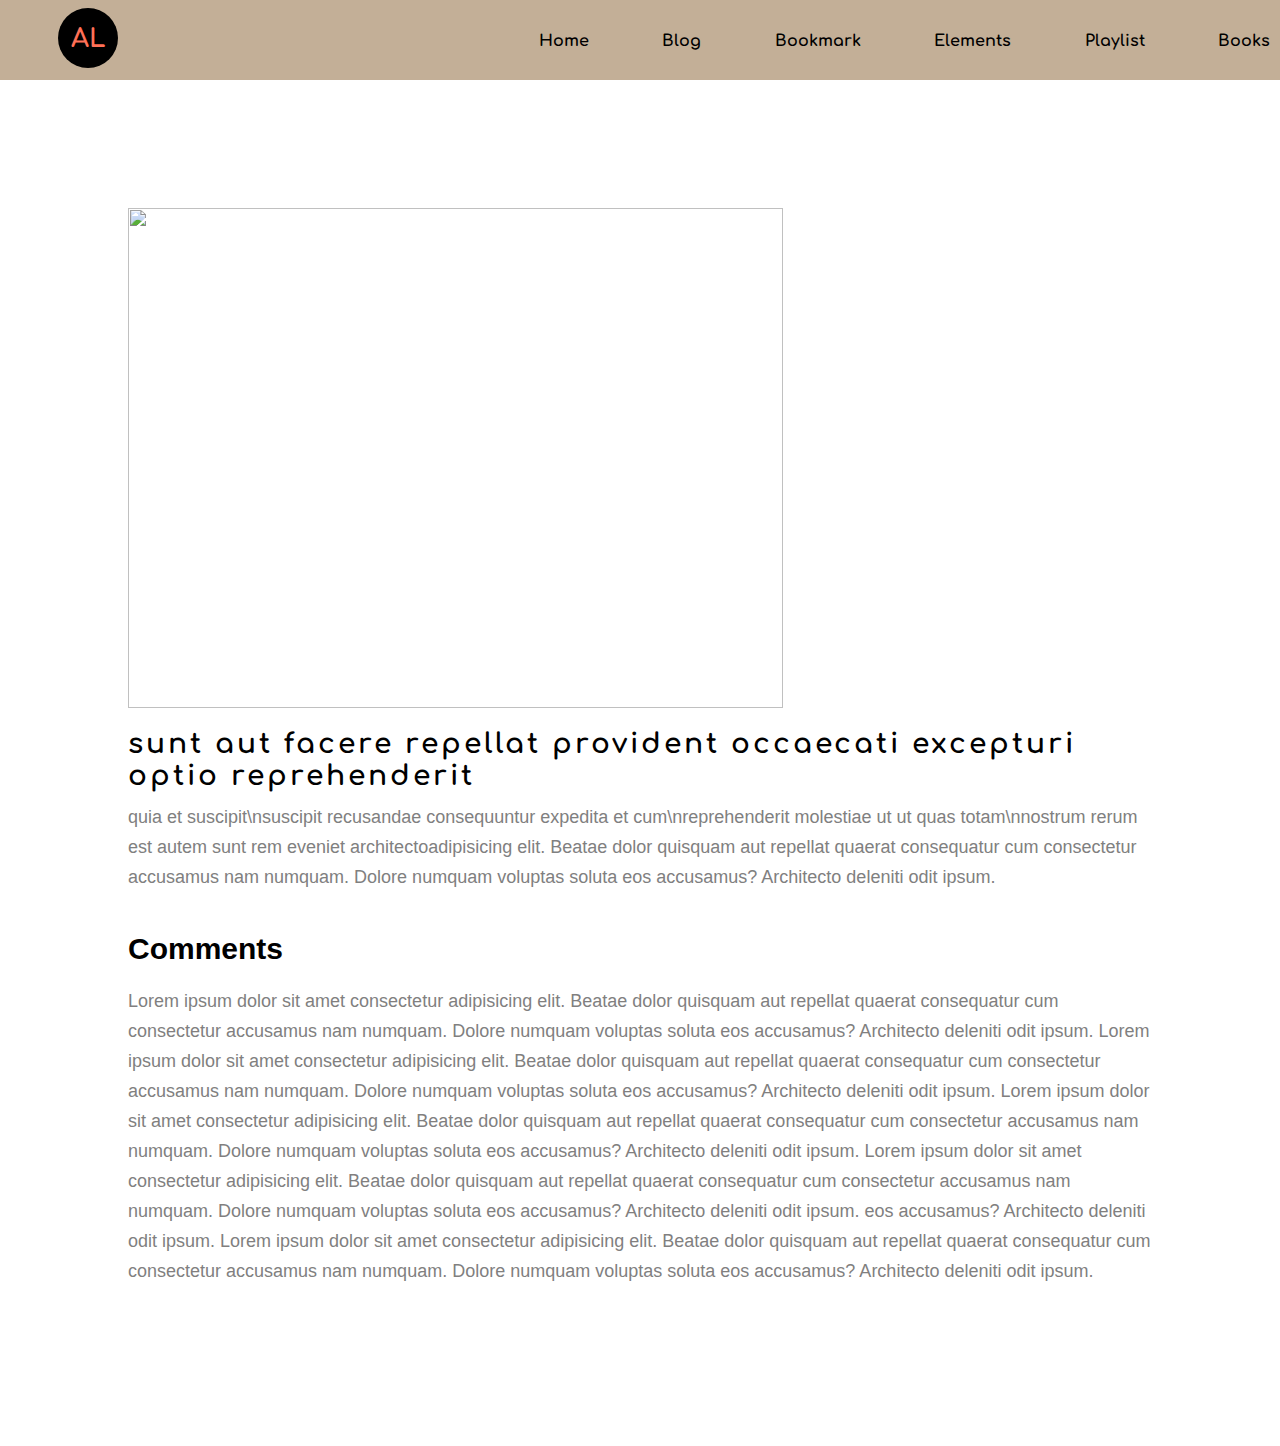
==== blog.html @ b661b2ef "first-commit" ====
<!DOCTYPE html>
<html lang="en">
    <head>
        <meta charset="UTF-8" />
        <meta name="viewport" content="width=device-width, initial-scale=1.0" />
        <meta http-equiv="X-UA-Compatible" content="IE=edge" /> 
        <link rel="stylesheet" href="https://maxst.icons8.com/vue-static/landings/line-awesome/line-awesome/1.3.0/css/line-awesome.min.css">
        <link rel="stylesheet" href="/blog.css" />
        <title>Form Animation</title>
    </head>
    <body>
        <div class="side-bar">
            <div class="logo">
               <h1 class="logo-title">AL</h1> 
            </div>
            <div class="icons">
                    <a href="">Home</a>
                    <a href="">Blog</a>
                    <a href="">Bookmark</a>
                    <a href="">Elements</a>
                    <a href="">Playlist</a>
                    <a href="">Books</a>
            </div>
        </div>
        <div class="body-body1">
            <img src="/asset/pexels-greta-hoffman-9706053.jpg" alt="">
            <div class="paragraph1">
                <h1>sunt aut facere repellat provident occaecati excepturi optio reprehenderit</h1>
                <p class="ppp">quia et suscipit\nsuscipit recusandae consequuntur expedita et cum\nreprehenderit molestiae ut ut quas totam\nnostrum rerum est autem sunt rem eveniet architectoadipisicing elit. Beatae dolor quisquam aut repellat quaerat consequatur cum consectetur accusamus nam numquam. Dolore numquam voluptas soluta eos accusamus? Architecto deleniti odit ipsum.</p>
                    <div class="para">
                        <p class="pppp"> Comments
                        </p>
                    </div>
                   <div class="para2">
                    <p class="para2">Lorem ipsum dolor sit amet consectetur adipisicing elit. Beatae dolor quisquam aut repellat quaerat consequatur cum consectetur accusamus nam numquam. Dolore numquam voluptas soluta eos accusamus? Architecto deleniti odit ipsum.
                    Lorem ipsum dolor sit amet consectetur adipisicing elit. Beatae dolor quisquam aut repellat quaerat consequatur cum consectetur accusamus nam numquam. Dolore numquam voluptas soluta eos accusamus? Architecto deleniti odit ipsum.
                    Lorem ipsum dolor sit amet consectetur adipisicing elit. Beatae dolor quisquam aut repellat quaerat consequatur cum consectetur accusamus nam numquam. Dolore numquam voluptas soluta eos accusamus? Architecto deleniti odit ipsum.
                    Lorem ipsum dolor sit amet consectetur adipisicing elit. Beatae dolor quisquam aut repellat quaerat consequatur cum consectetur accusamus nam numquam. Dolore numquam voluptas soluta eos accusamus? Architecto deleniti odit ipsum.
                    eos accusamus? Architecto deleniti odit ipsum.
                    Lorem ipsum dolor sit amet consectetur adipisicing elit. Beatae dolor quisquam aut repellat quaerat consequatur cum consectetur accusamus nam numquam. Dolore numquam voluptas soluta eos accusamus? Architecto deleniti odit ipsum.
                </p>
                   </div>
                  
            </div>
        </div>
            
       <script src="app.js"></script>
    </body>
</html>
---- blog.css ----
@import url('https://fonts.googleapis.com/css2?family=Comfortaa:wght@400;700&family=Poppins:wght@200;400;700&display=swap');
@import url('https://fonts.googleapis.com/css2?family=Alfa+Slab+One&family=Comfortaa:wght@400;700&family=Poppins:wght@200;400;700&display=swap');

* {
    margin: 0;
    box-sizing: border-box;
    padding: 0;
  }
  body{
    font-family: 'Comfortaa', cursive;
  }
  .side-bar{
    margin-left: 0rem;
    display: flex;
    flex-wrap: wrap;
    height: 80px;
    width: 100%;
    background-color: rgb(195, 175, 151);
  }
  .logo{
    flex: 1;
    font-size: 0.8rem;
    position: relative;
    margin-left: 3rem;
    margin-top: 0.5rem;
    color:rgb(255, 112, 87);
    
  }
  .logo-title{
    background-color: black;
    padding: 13px;
    border-radius: 90%;
    align-items: center;
    justify-content: center;
    width: 60px;
    height: 60px;
    margin-left: 10px;
    line-height: 35px;
  }

  .icons{
    display: flex;
    flex: 1.5;
    justify-content: space-between;
    margin-top: 2rem;
    margin-right: 5px;
    
  }
  .icons a{
    text-decoration: none;
    color: black;
    font-weight: 700;
    margin-right: 5px;
  }
  .icons a:hover{
    color:rgb(247, 135, 115);
    border-bottom:rgb(255, 112, 87) solid 3px;
  }
  .body-body1{
    width: 80%;
    height: 50%;
    margin-left: 8rem;
    justify-content: center;
   
  }
  .body-body1 img{
      width: 80%;
      height: 500px;
      margin: 10px auto;
      object-fit: cover;
      margin-top: 8rem;
  }
  .paragraph1 h1{
      font-size: 28px;
      margin-top: 10px;
      margin-bottom: 10px;
      letter-spacing: 3px;
  }
  .paragraph1 .ppp{
      font-size: 18px;
      color: gray;
      line-height: 30px;
      margin-top: 10px;
      margin-bottom: 40px;
      font-family: Arial, Helvetica, sans-serif;
  }
  .para .pppp{
      font-size: 30px;
      font-weight: 600;
      margin-bottom: 20px;
      font-family: Arial, Helvetica, sans-serif;
  }
 .para2 .para2{
     font-size: 18px;
     font-family: Arial, Helvetica, sans-serif;
     line-height: 30px;
     color: rgb(129, 127, 127);
     margin-bottom: 10rem;
    }
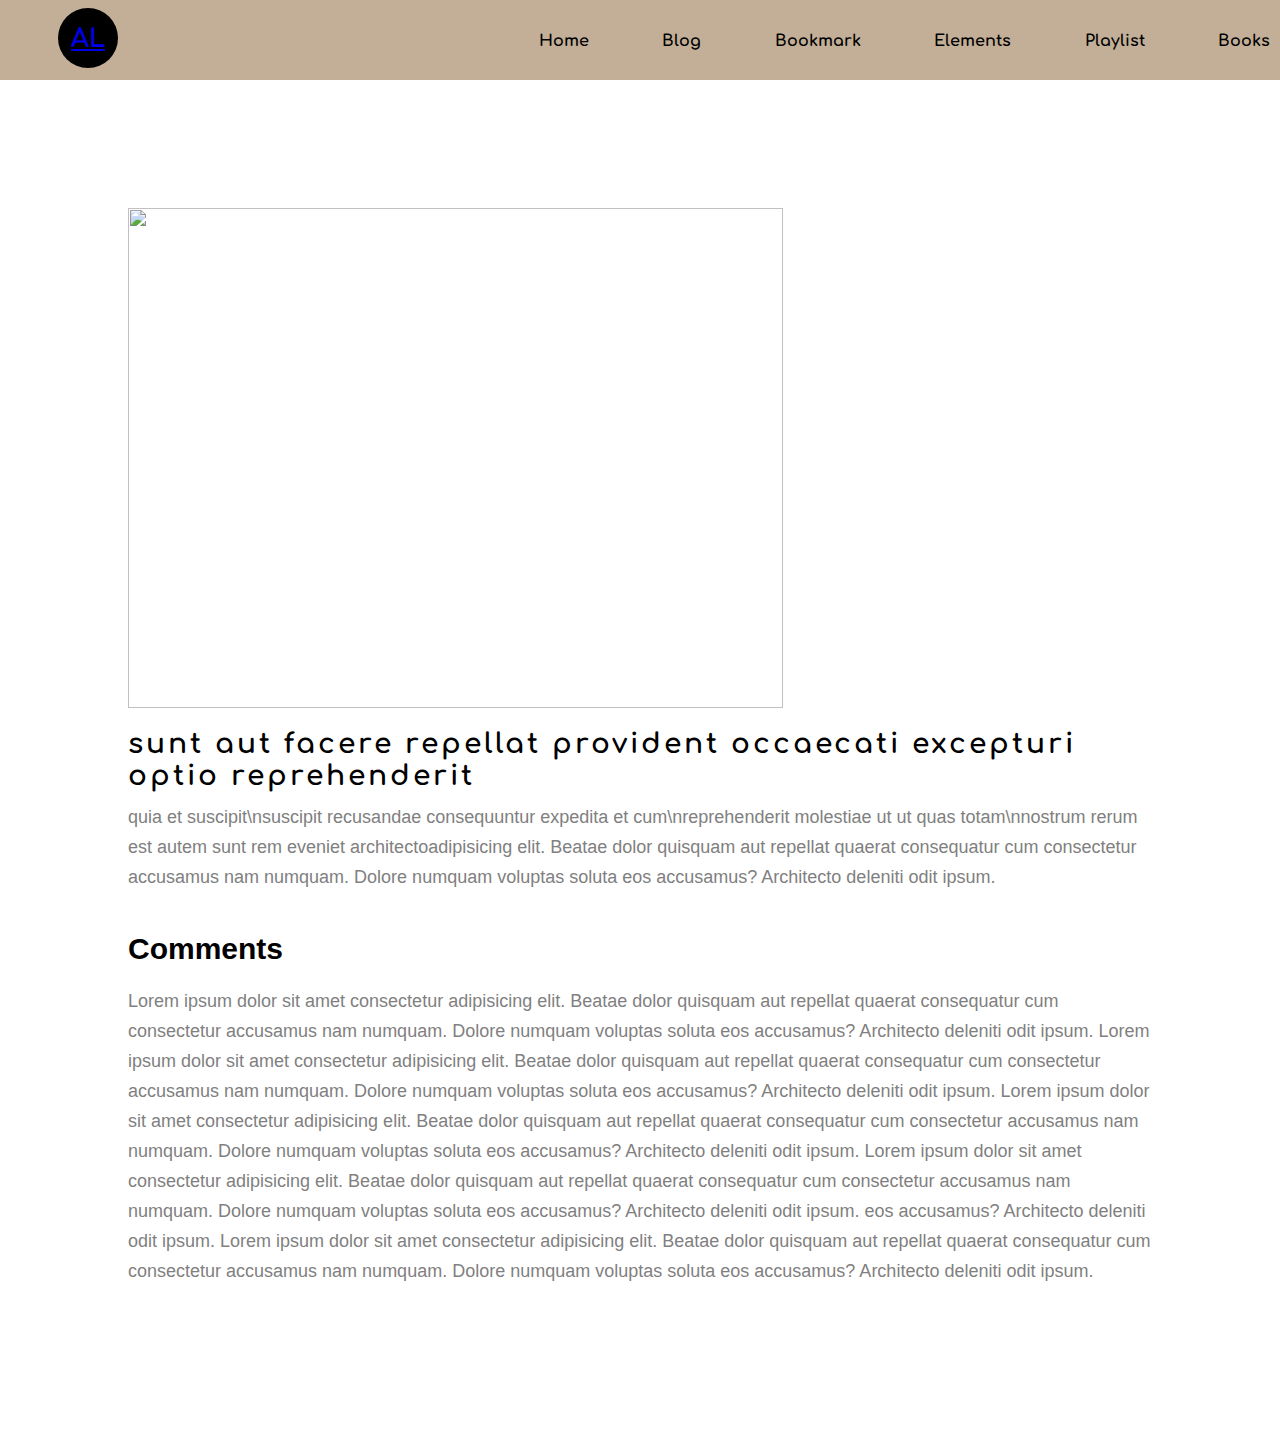
==== commit b1dd07dd: "last commit" ====
--- a/blog.html
+++ b/blog.html
@@ -6,15 +6,15 @@
         <meta http-equiv="X-UA-Compatible" content="IE=edge" /> 
         <link rel="stylesheet" href="https://maxst.icons8.com/vue-static/landings/line-awesome/line-awesome/1.3.0/css/line-awesome.min.css">
         <link rel="stylesheet" href="/blog.css" />
-        <title>Form Animation</title>
+        <title>Blog challenge</title>
     </head>
     <body>
         <div class="side-bar">
             <div class="logo">
-               <h1 class="logo-title">AL</h1> 
+                <h1 class="logo-title"><a href="/index.html">AL</a></h1> 
             </div>
             <div class="icons">
-                    <a href="">Home</a>
+                    <a href="/index.html">Home</a>
                     <a href="">Blog</a>
                     <a href="">Bookmark</a>
                     <a href="">Elements</a>
@@ -23,7 +23,7 @@
             </div>
         </div>
         <div class="body-body1">
-            <img src="/asset/pexels-greta-hoffman-9706053.jpg" alt="">
+            <img src="/asset/pexels-greta-hoffman-9706062.jpg" alt="">
             <div class="paragraph1">
                 <h1>sunt aut facere repellat provident occaecati excepturi optio reprehenderit</h1>
                 <p class="ppp">quia et suscipit\nsuscipit recusandae consequuntur expedita et cum\nreprehenderit molestiae ut ut quas totam\nnostrum rerum est autem sunt rem eveniet architectoadipisicing elit. Beatae dolor quisquam aut repellat quaerat consequatur cum consectetur accusamus nam numquam. Dolore numquam voluptas soluta eos accusamus? Architecto deleniti odit ipsum.</p>
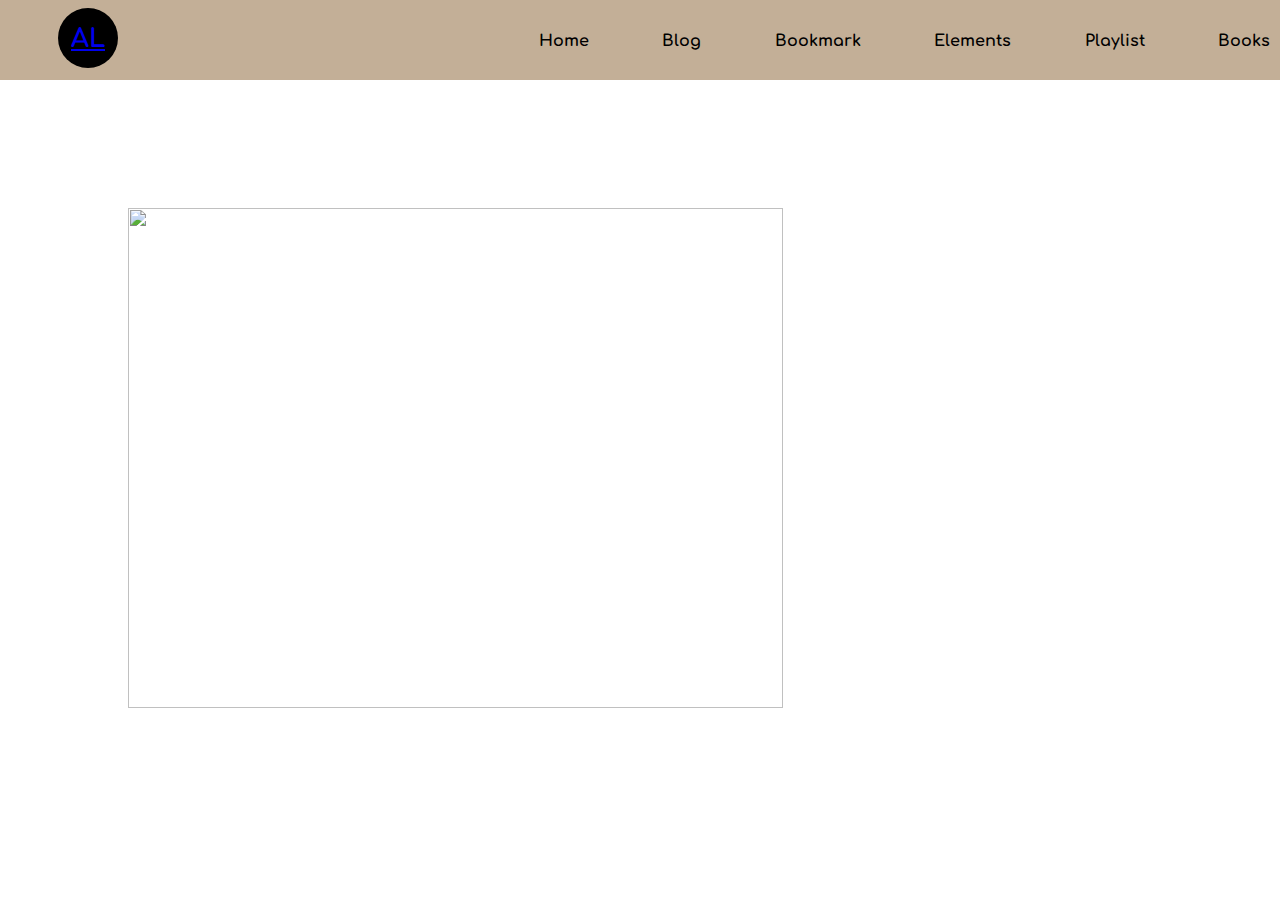
==== commit 9b4c1eca: "second commit" ====
--- a/blog.html
+++ b/blog.html
@@ -24,26 +24,9 @@
         </div>
         <div class="body-body1">
             <img src="/asset/pexels-greta-hoffman-9706062.jpg" alt="">
-            <div class="paragraph1">
-                <h1>sunt aut facere repellat provident occaecati excepturi optio reprehenderit</h1>
-                <p class="ppp">quia et suscipit\nsuscipit recusandae consequuntur expedita et cum\nreprehenderit molestiae ut ut quas totam\nnostrum rerum est autem sunt rem eveniet architectoadipisicing elit. Beatae dolor quisquam aut repellat quaerat consequatur cum consectetur accusamus nam numquam. Dolore numquam voluptas soluta eos accusamus? Architecto deleniti odit ipsum.</p>
-                    <div class="para">
-                        <p class="pppp"> Comments
-                        </p>
-                    </div>
-                   <div class="para2">
-                    <p class="para2">Lorem ipsum dolor sit amet consectetur adipisicing elit. Beatae dolor quisquam aut repellat quaerat consequatur cum consectetur accusamus nam numquam. Dolore numquam voluptas soluta eos accusamus? Architecto deleniti odit ipsum.
-                    Lorem ipsum dolor sit amet consectetur adipisicing elit. Beatae dolor quisquam aut repellat quaerat consequatur cum consectetur accusamus nam numquam. Dolore numquam voluptas soluta eos accusamus? Architecto deleniti odit ipsum.
-                    Lorem ipsum dolor sit amet consectetur adipisicing elit. Beatae dolor quisquam aut repellat quaerat consequatur cum consectetur accusamus nam numquam. Dolore numquam voluptas soluta eos accusamus? Architecto deleniti odit ipsum.
-                    Lorem ipsum dolor sit amet consectetur adipisicing elit. Beatae dolor quisquam aut repellat quaerat consequatur cum consectetur accusamus nam numquam. Dolore numquam voluptas soluta eos accusamus? Architecto deleniti odit ipsum.
-                    eos accusamus? Architecto deleniti odit ipsum.
-                    Lorem ipsum dolor sit amet consectetur adipisicing elit. Beatae dolor quisquam aut repellat quaerat consequatur cum consectetur accusamus nam numquam. Dolore numquam voluptas soluta eos accusamus? Architecto deleniti odit ipsum.
-                </p>
-                   </div>
-                  
-            </div>
+         
         </div>
             
-       <script src="app.js"></script>
+       <script src="/app.js"></script>
     </body>
 </html>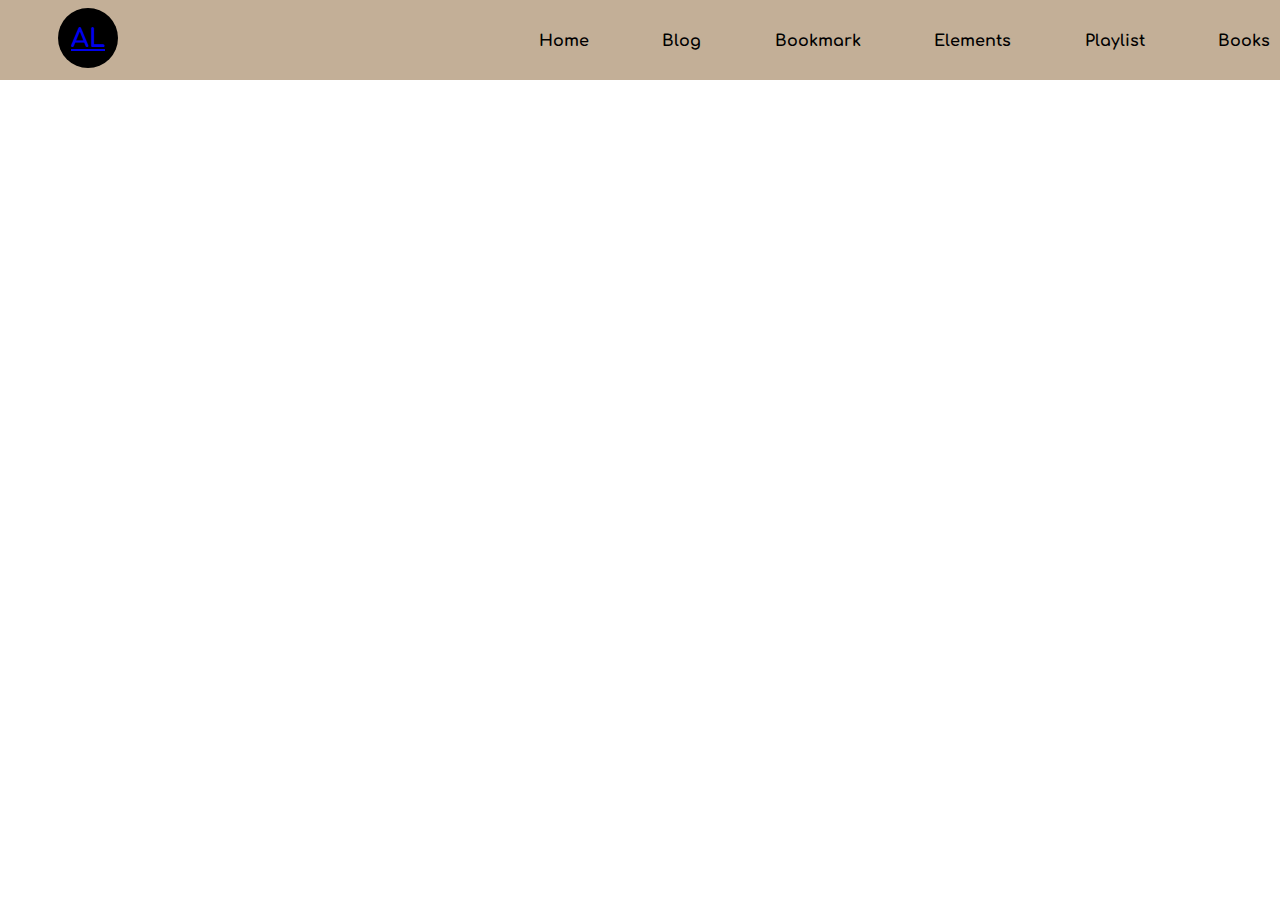
==== commit 1cbab24c: "commit twelve" ====
--- a/blog.html
+++ b/blog.html
@@ -23,10 +23,10 @@
             </div>
         </div>
         <div class="body-body1">
-            <img src="/asset/pexels-greta-hoffman-9706062.jpg" alt="">
-         
+           
         </div>
             
-       <script src="/app.js"></script>
+       <script src="/app.js">
+       </script>
     </body>
 </html>